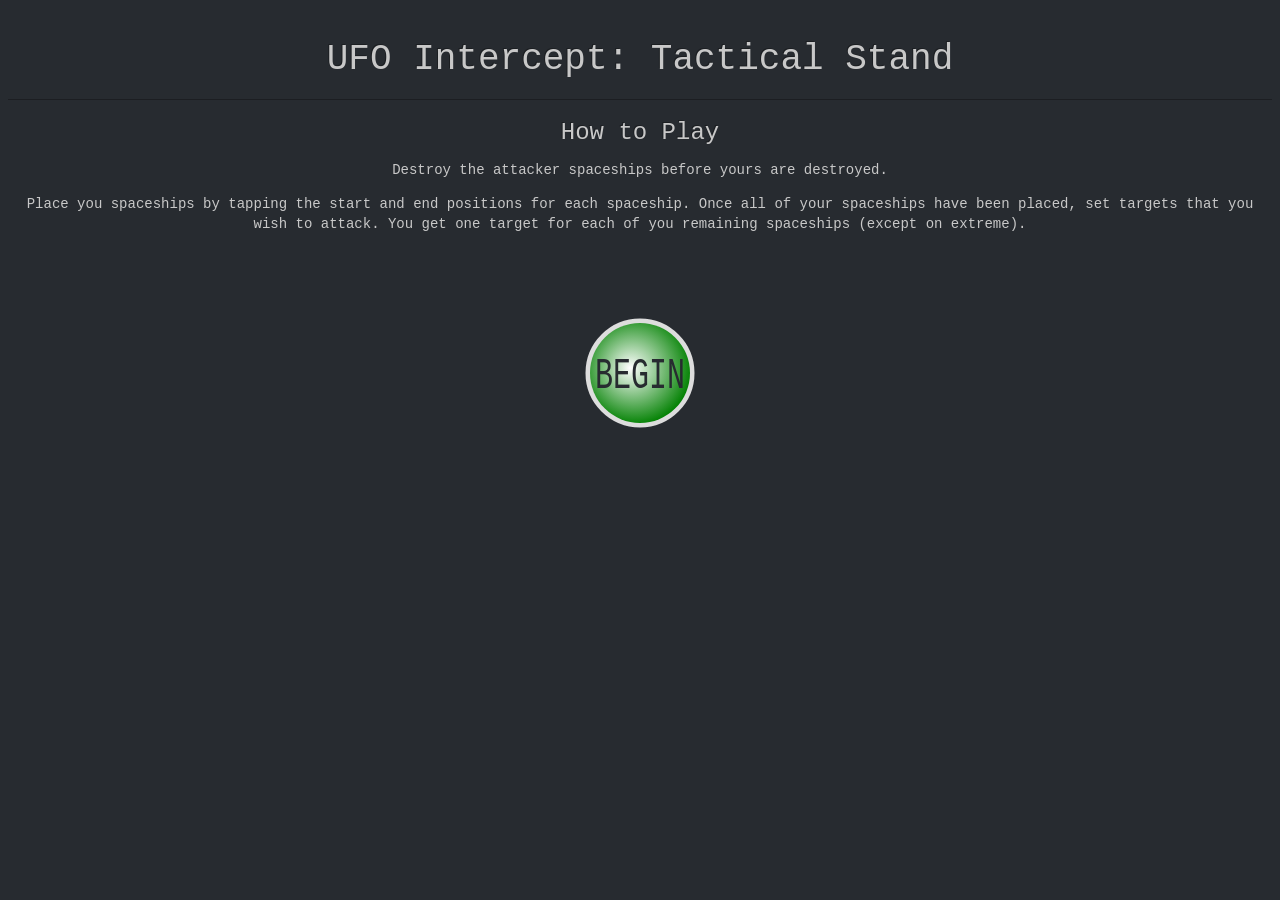
==== source/index.html @ 73f236a7 "Main refactor for initial launch Remove all battleship references Remove unknown font file Remove jQ" ====
﻿<!DOCTYPE html>
<html xmlns="http://www.w3.org/1999/xhtml">
<head>
    <title>UFO Intercept: Tactical Stand</title>
    <link href="css/style.css" rel="stylesheet" />
    <script src="scripts/main.js" defer></script>
    <meta name="viewport" content="width=device-width, initial-scale=1">
</head>
<body>
    <header class="page-header">
        <h1 class="text-center">UFO Intercept: Tactical Stand</h1>
    </header>

    <div class="container-fluid">
        <div class="row">
            <div id="startPage" class="col-md-6 text-center">
                <h2>How to Play</h2>
                <p>Destroy the attacker spaceships before yours are destroyed.</p>
                <p>Place you spaceships by tapping the start and end positions for each spaceship.
                Once all of your spaceships have been placed, set targets that you wish to attack. 
                You get one target for each of you remaining spaceships (except on extreme).</p>
                <canvas id="startArea" width="300" height="200"></canvas>
            </div><!-- Start Page -->
            <div id="targetPanel" class="col-md-6 hidden text-center">
                <h2>Opponent Area</h2>
                <canvas id="opponentArea" width="300" height="420"></canvas>
            </div><!-- Opponent Area -->
            <div id="playerMap" class="col-md-6 hidden text-center">
                <h2>Player Area</h2>
                <canvas id="playerArea" width="300" height="420"></canvas>
            </div><!-- Player Area -->

        </div>
    </div>
</body>
</html>
---- source/css/style.css ----
﻿body {
    font-family: "Courier New", Courier, monospace;
    font-size: 14px;
    line-height: 1.42857143;
    color: #c8c8c8;
    background-color: #272b30;
}

.page-header {
    padding-bottom: 9px;
    margin: 40px 0 20px;
    border-bottom: 1px solid #1c1e22;
}

.text-center {
    text-align: center;
}

h1,
h2 {
    text-shadow: -1px -1px 0 rgba(0, 0, 0, 0.3);
}

h1 {
    font-size: 36px;
}

h1,
h2 {
    margin-top: 20px;
    margin-bottom: 10px;
}

h1,
h2 {
    font-family: "Courier New", Courier, monospace;
    font-weight: 500;
    line-height: 1.1;
    color: inherit;
}

.container-fluid {
    margin-right: auto;
    margin-left: auto;
}

.hidden {
    display: none;
    visibility: hidden;
}

.col-md-6 {
    position: relative;
    min-height: 1px;
}

h2 {
    font-size: 24px;
}

audio,
canvas,
progress,
video {
    display: inline-block;
    vertical-align: baseline;
}
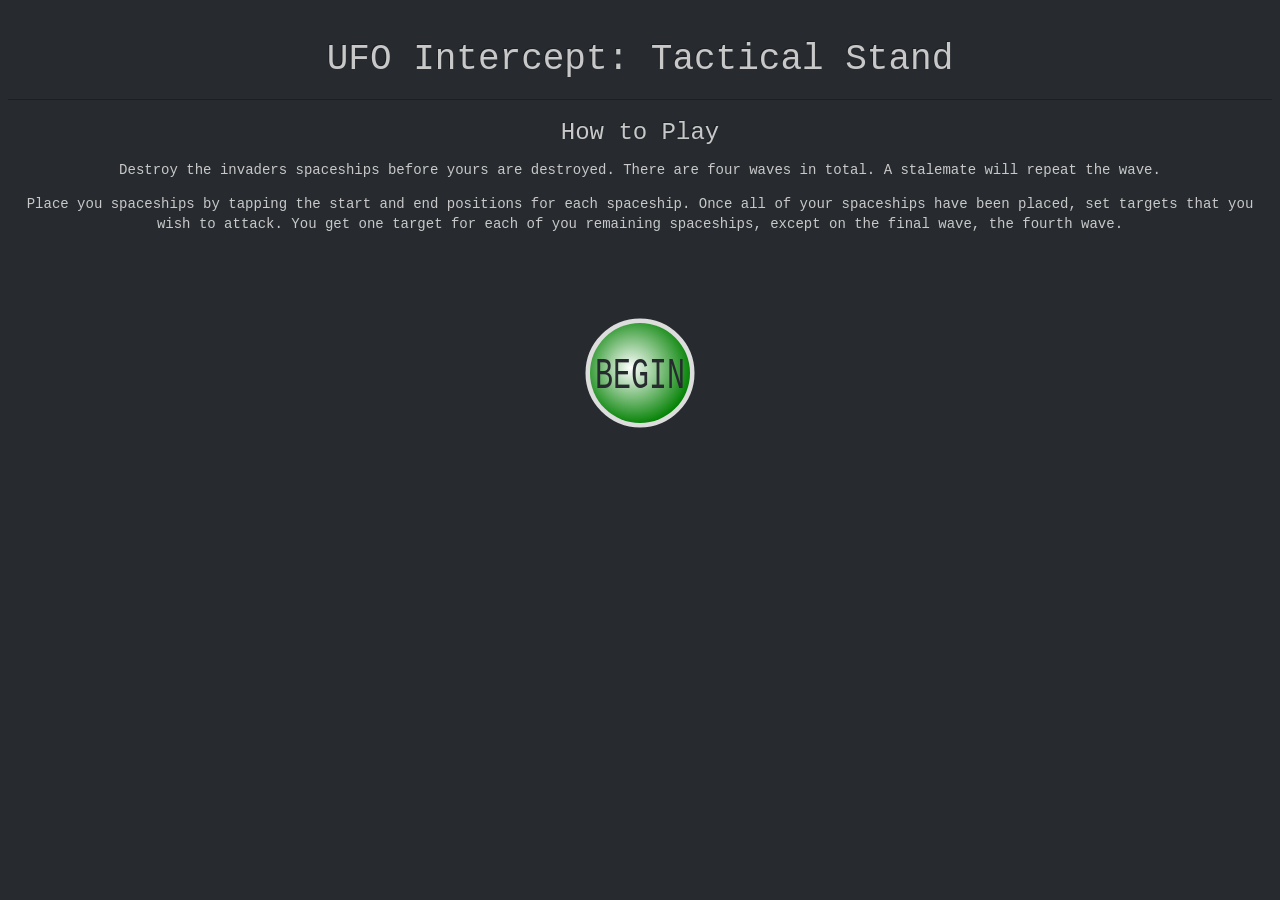
==== commit b2f65eb1: "Fix workflow. Fix button text alignment. Use next button after successful level. Add level progressi" ====
--- a/source/index.html
+++ b/source/index.html
@@ -15,14 +15,14 @@
         <div class="row">
             <div id="startPage" class="col-md-6 text-center">
                 <h2>How to Play</h2>
-                <p>Destroy the attacker spaceships before yours are destroyed.</p>
+                <p>Destroy the invaders spaceships before yours are destroyed. There are four waves in total. A stalemate will repeat the wave.</p>
                 <p>Place you spaceships by tapping the start and end positions for each spaceship.
                 Once all of your spaceships have been placed, set targets that you wish to attack. 
-                You get one target for each of you remaining spaceships (except on extreme).</p>
+                You get one target for each of you remaining spaceships, except on the final wave, the fourth wave.</p>
                 <canvas id="startArea" width="300" height="200"></canvas>
             </div><!-- Start Page -->
             <div id="targetPanel" class="col-md-6 hidden text-center">
-                <h2>Opponent Area</h2>
+                <h2>Invaders Area</h2>
                 <canvas id="opponentArea" width="300" height="420"></canvas>
             </div><!-- Opponent Area -->
             <div id="playerMap" class="col-md-6 hidden text-center">
